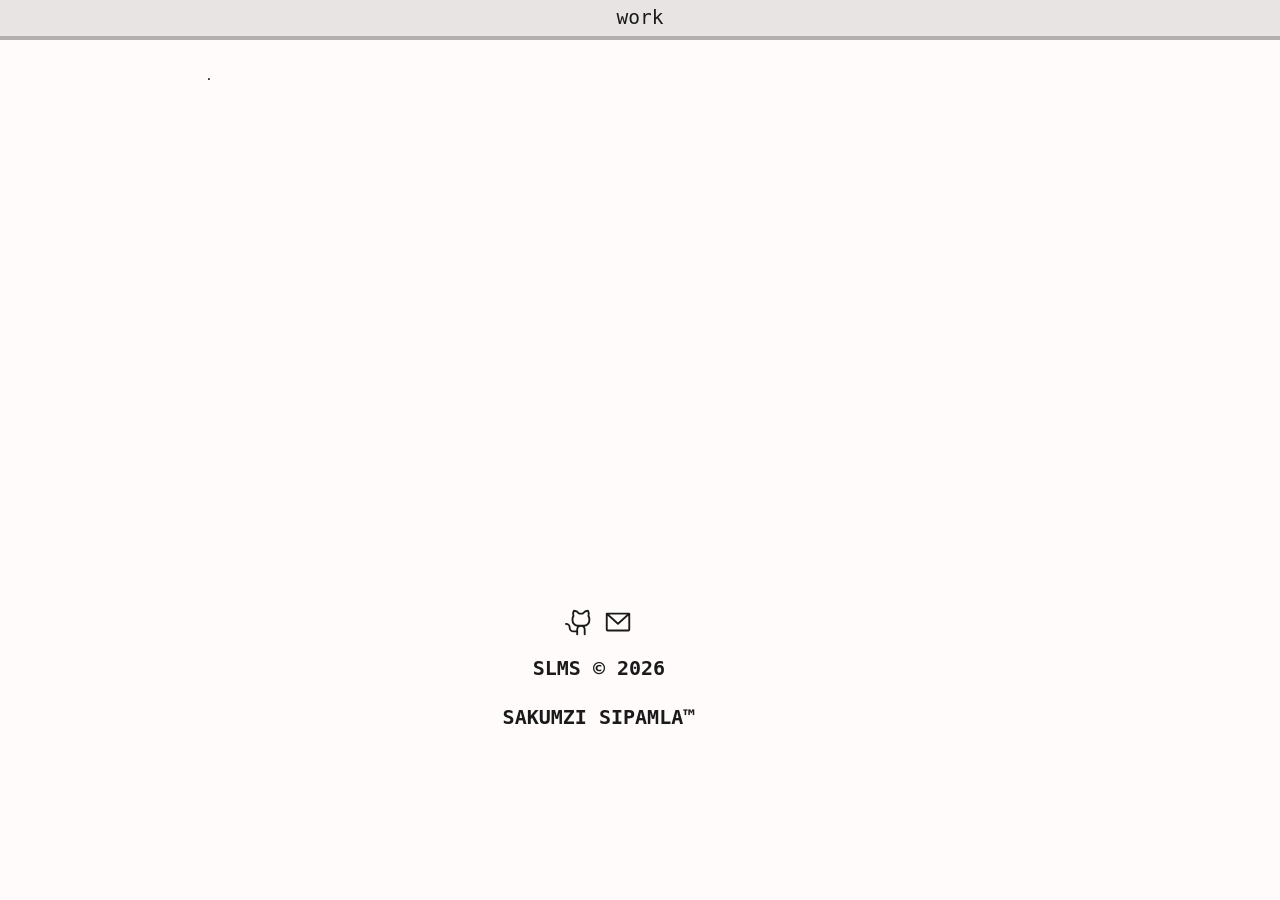
==== work.html @ a28d53ca "update header link text to 'work'; modify background colors and shadows in main.css; add work.html w" ====
<!doctype html>
<html lang="en">
  <head>
    <meta charset="UTF-8" />
    <meta name="viewport" content="width=device-width, initial-scale=1.0" />
    <title>Sakumzi Sipamla</title>
    <link rel="stylesheet" href="main.css" />
  </head>
  <body>
    <header>
      <a href="work.html"><div id="home">work</div></a>
    </header>

    <main>
      <div id="left">.</div>
      <div id="middle"></div>
      <div id="right"></div>
      <div id="socials">
        <a href="https://github.com/Saku-mzi"
          ><img src="images/github-logo.svg" alt="github-logo" width="30px"
        /></a>
        <a href="mailto:sakumzisipamla@gmail.com"
          ><img src="images/envelope-simple.svg" alt="email-logo" width="30px"
        /></a>
      </div>
      <div id="copyright"><b>SLMS &copy; 2026</b></div>
      <div id="name"><b>SAKUMZI SIPAMLA&trade;</b></div>
    </main>
  </body>
</html>
---- main.css ----
* {
  margin: 0;
  box-sizing: border-box;
  color: #1a1a1a;
}

body {
  background-color: rgb(255, 251, 251);
  font-family: monospace;
}

header {
  background-color: rgb(233, 228, 228);
  position: sticky;
  width: 100%;
  padding: 0.4rem;
  box-shadow: 0px 4px rgb(179, 175, 175);
}
header a {
  text-decoration: none;
  text-align: center;
  font-size: 150%;
}

main {
  width: calc(200 / 3);
  display: grid;
  grid-template-columns: repeat(30, 1fr);
  grid-template-rows: repeat(30, 1fr);
  gap: 1rem;
  margin: 2rem;
  text-align: center;
}

main div {
  border-radius: 1em;
}

#left {
  grid-column-start: 1;
  grid-column-end: 10;
  grid-row-start: 1;
  grid-row-end: 30;
  image-rendering: pixelated;
}
#middle {
  grid-column-start: 10;
  grid-column-end: 20;
  grid-row-start: 1;
  grid-row-end: 23;
}
#right {
  grid-column-start: 20;
  grid-column-end: 30;
  grid-row-start: 1;
  grid-row-end: 30;
}
#socials {
  grid-column-start: 12;
  grid-column-end: 18;
  grid-row-start: 23;
  grid-row-end: 25;
}
#copyright {
  text-align: center;
  grid-column-start: 12;
  grid-column-end: 18;
  grid-row-start: 25;
  grid-row-end: 27;
  font-size: 20px;
}
#name {
  grid-column-start: 10;
  grid-column-end: 20;
  grid-row-start: 27;
  grid-row-end: 30;
  font-size: 20px;
}
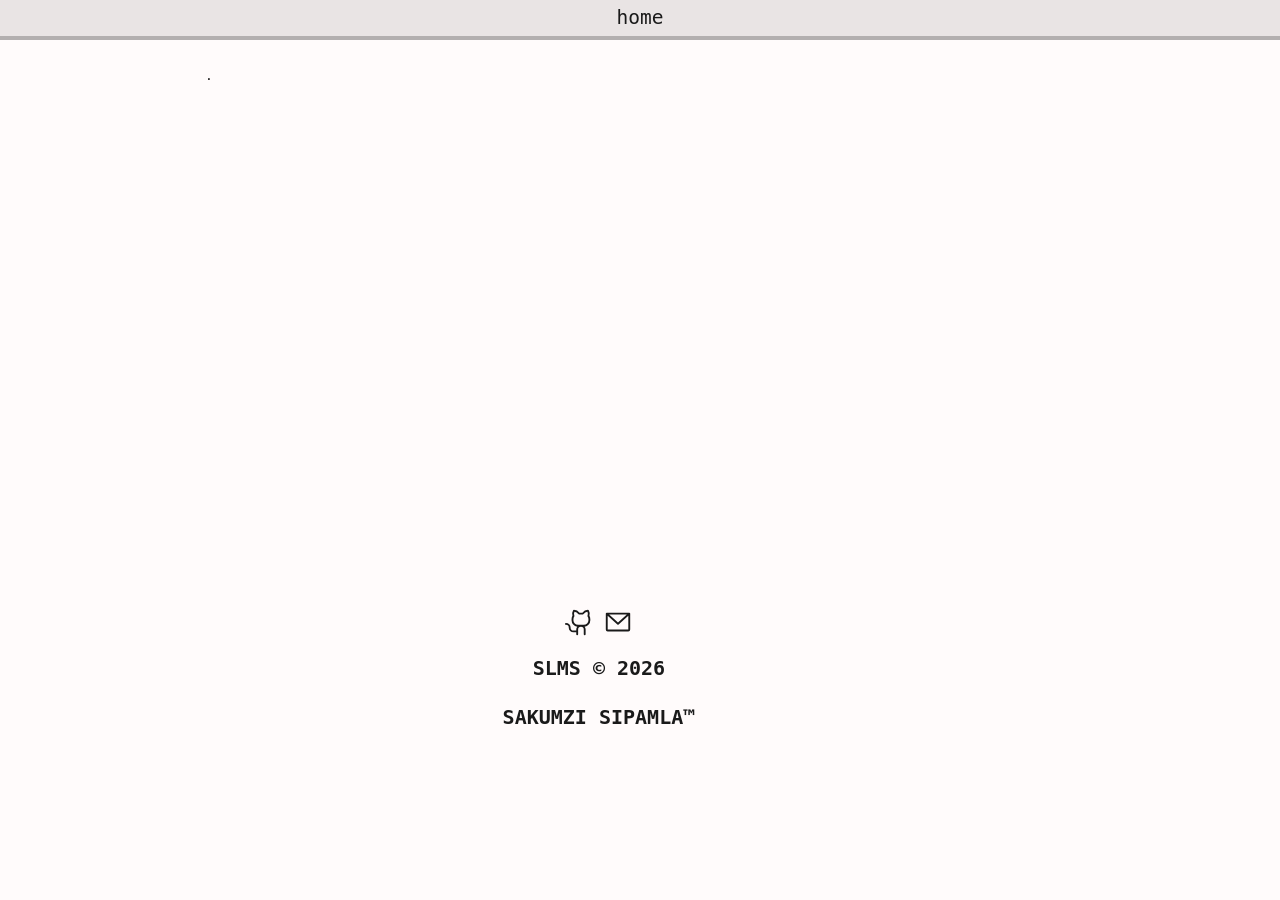
==== commit fa4e463d: "fix: correct header link text from 'work' to 'home' in work.html" ====
--- a/work.html
+++ b/work.html
@@ -8,7 +8,7 @@
   </head>
   <body>
     <header>
-      <a href="work.html"><div id="home">work</div></a>
+      <a href="index.html"><div id="home">home</div></a>
     </header>
 
     <main>
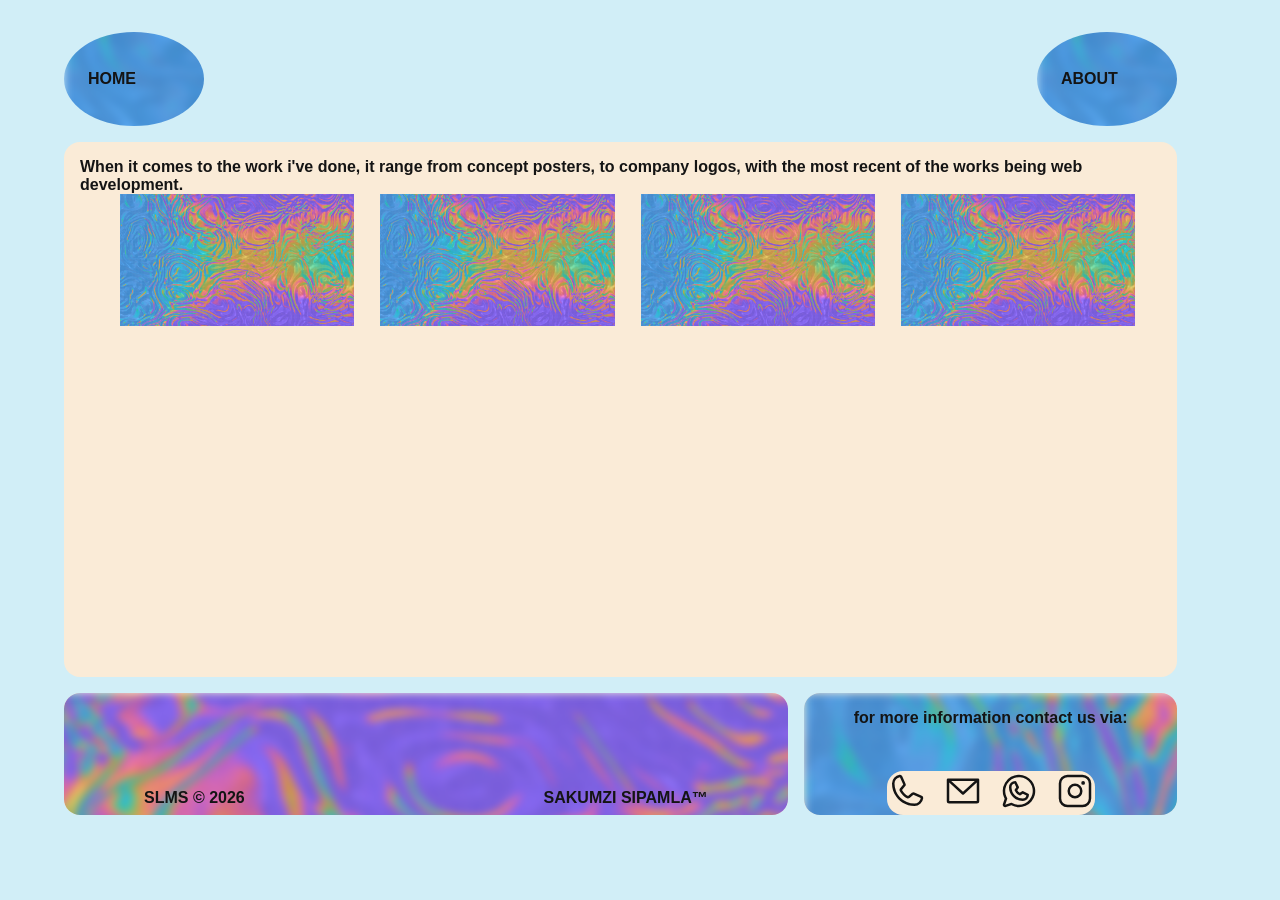
==== commit 66845270: "feat: add work.html with content and social media links; include gradient images" ====
--- a/work.html
+++ b/work.html
@@ -7,24 +7,69 @@
     <link rel="stylesheet" href="main.css" />
   </head>
   <body>
-    <header>
-      <a href="index.html"><div id="home">home</div></a>
-    </header>
+    <main>
+      <a href="about.html" id="scndRght">
+        <img class="images" src="images/gradient.png" alt="" />
 
-    <main>
-      <div id="left">.</div>
-      <div id="middle"></div>
-      <div id="right"></div>
+        <b>ABOUT</b>
+      </a>
+      <a id="frstRght" href="index.html"
+        ><img class="images" src="images/gradient.png" alt="" />
+        <b>HOME</b>
+      </a>
+      <div id="left">
+        <p>
+          <b>
+            When it comes to the work i've done, it range from concept posters,
+            to company logos, with the most recent of the works being web
+            development.
+          </b>
+        </p>
+        <ul>
+          <li><img src="images/gradient.png" alt="" width="90%" /></li>
+          <li><img src="images/gradient.png" alt="" width="90%" /></li>
+          <li><img src="images/gradient.png" alt="" width="90%" /></li>
+          <li><img src="images/gradient.png" alt="" width="90%" /></li>
+        </ul>
+      </div>
       <div id="socials">
-        <a href="https://github.com/Saku-mzi"
-          ><img src="images/github-logo.svg" alt="github-logo" width="30px"
-        /></a>
-        <a href="mailto:sakumzisipamla@gmail.com"
-          ><img src="images/envelope-simple.svg" alt="email-logo" width="30px"
-        /></a>
+        <div><img class="images" src="images/gradient.png" alt="" /></div>
+        <p><b>for more information contact us via:</b></p>
+
+        <div id="socialsFr">
+          <a href="tel:+27659302134"
+            ><img src="images/phone.svg" alt="phone-logo" width="40px"
+          /></a>
+          <a href="mailto:sakumzisipamla@gmail.com"
+            ><img
+              src="images/envelope-simple.svg"
+              alt="email-logo"
+              width="40px"
+          /></a>
+          <a href="https://wa.me/+27659302134"
+            ><img
+              src="images/whatsapp-logo.svg"
+              alt="whatsapp-logo"
+              width="40px"
+          /></a>
+          <a href="https://ig.me/m/saku.mzi"
+            ><img
+              src="images/instagram-logo.svg"
+              alt="instagram-logo"
+              width="40px"
+          /></a>
+        </div>
       </div>
-      <div id="copyright"><b>SLMS &copy; 2026</b></div>
-      <div id="name"><b>SAKUMZI SIPAMLA&trade;</b></div>
+
+      <div id="bottom">
+        <div><img class="images" src="images/gradient.png" alt="" /></div>
+        <p id="copyText"><b>SLMS &copy; 2026</b></p>
+        <p id="tradeText"><b>SAKUMZI SIPAMLA&trade;</b></p>
+      </div>
     </main>
   </body>
 </html>
+
+<!--<a href="https://github.com/Saku-mzi"
+      ><img src="images/github-logo.svg" alt="github-logo" width="50px"
+    /></a>-->
--- a/main.css
+++ b/main.css
@@ -1,78 +1,125 @@
 * {
   margin: 0;
   box-sizing: border-box;
-  color: #1a1a1a;
+  color: #141414;
+  font-family: Geneva, "Segoe UI", Tahoma, Verdana, sans-serif;
 }
 
 body {
-  background-color: rgb(255, 251, 251);
-  font-family: monospace;
-}
-
-header {
-  background-color: rgb(233, 228, 228);
-  position: sticky;
-  width: 100%;
-  padding: 0.4rem;
-  box-shadow: 0px 4px rgb(179, 175, 175);
-}
-header a {
-  text-decoration: none;
-  text-align: center;
-  font-size: 150%;
+  background-color: rgb(209, 238, 247);
+  filter: invert(0);
 }
 
 main {
-  width: calc(200 / 3);
   display: grid;
   grid-template-columns: repeat(30, 1fr);
   grid-template-rows: repeat(30, 1fr);
   gap: 1rem;
-  margin: 2rem;
-  text-align: center;
+  margin: 2rem auto 0 auto;
+  width: 90dvw;
+  height: 90dvh;
 }
 
 main div {
   border-radius: 1em;
+  background-color: antiquewhite;
+}
+
+#bottom {
+  grid-column: 1 / 20;
+  grid-row: 25 / 30;
+  display: flex;
+  contain: content;
+  justify-content: center;
+  p {
+    position: absolute;
+    margin: 6rem auto 1rem auto;
+  }
 }
 
 #left {
-  grid-column-start: 1;
-  grid-column-end: 10;
-  grid-row-start: 1;
-  grid-row-end: 30;
-  image-rendering: pixelated;
+  grid-column: 1 / 30;
+  grid-row: 5 / 25;
+  display: flex;
+  flex-direction: column;
+  padding: 1rem;
+  ul {
+    display: flex;
+    flex-direction: row;
+    list-style: none;
+  }
 }
-#middle {
-  grid-column-start: 10;
-  grid-column-end: 20;
-  grid-row-start: 1;
-  grid-row-end: 23;
+
+#frstRght {
+  grid-column: 1 / 5;
+  grid-row: 1 / 5;
+  display: flex;
+  flex-direction: column;
+  place-content: center;
+  text-align: center;
+  text-decoration: none;
+  border-radius: 100%;
+  contain: content;
+  b {
+    position: absolute;
+    margin: 1.5rem;
+  }
+  img {
+    position: absolute;
+  }
 }
-#right {
-  grid-column-start: 20;
-  grid-column-end: 30;
-  grid-row-start: 1;
-  grid-row-end: 30;
+
+#scndRght {
+  grid-column: 26 / 30;
+  grid-row: 1 / 5;
+  display: flex;
+  flex-direction: column;
+  place-content: center;
+  text-align: center;
+  text-decoration: none;
+  border-radius: 100%;
+  contain: content;
+  b {
+    position: absolute;
+    margin: 1.5rem;
+  }
+  img {
+    position: absolute;
+  }
 }
+
 #socials {
-  grid-column-start: 12;
-  grid-column-end: 18;
-  grid-row-start: 23;
-  grid-row-end: 25;
+  grid-column: 20 / 30;
+  grid-row: 25 / 30;
+  display: flex;
+  flex-wrap: wrap;
+  flex-direction: column;
+  place-items: center;
+  text-align: center;
+  contain: content;
+  p {
+    position: absolute;
+    top: 0;
+    padding: 1rem;
+  }
+  #socialsFr {
+    position: absolute;
+    bottom: 0;
+    display: flex;
+    flex-direction: row;
+    place-items: center;
+    gap: 1rem;
+  }
 }
-#copyright {
-  text-align: center;
-  grid-column-start: 12;
-  grid-column-end: 18;
-  grid-row-start: 25;
-  grid-row-end: 27;
-  font-size: 20px;
+
+.images {
+  filter: blur(4px);
 }
-#name {
-  grid-column-start: 10;
-  grid-column-end: 20;
-  grid-row-start: 27;
-  grid-row-end: 30;
-  font-size: 20px;
+
+#tradeText {
+  right: 5rem;
 }
+
+#copyText {
+  left: 5rem;
+}
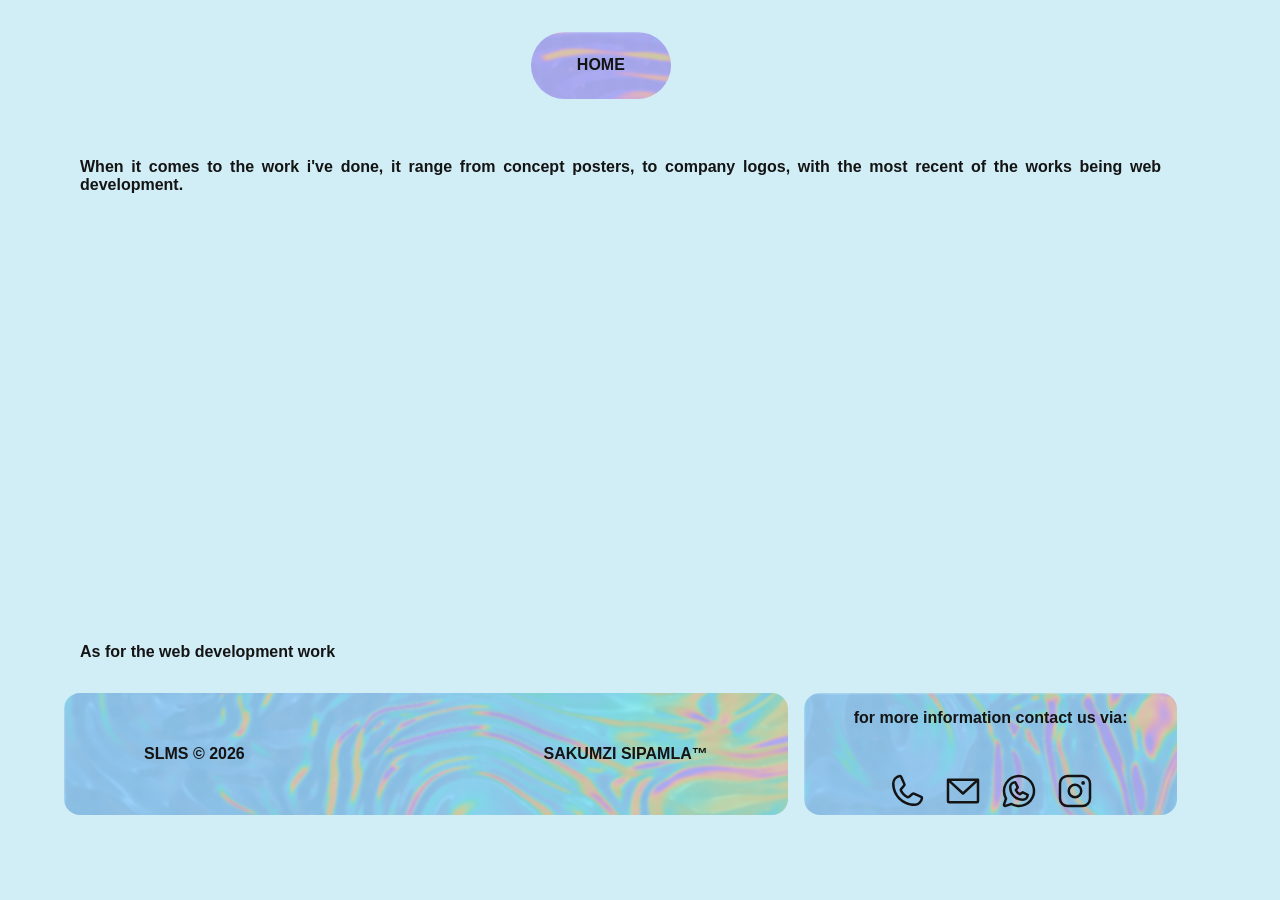
==== commit 1f0ffa5f: "feat: update index.html and work.html with new content structure and improved layout; enhance CSS fo" ====
--- a/work.html
+++ b/work.html
@@ -8,32 +8,34 @@
   </head>
   <body>
     <main>
-      <a href="about.html" id="scndRght">
-        <img class="images" src="images/gradient.png" alt="" />
-
-        <b>ABOUT</b>
-      </a>
       <a id="frstRght" href="index.html"
-        ><img class="images" src="images/gradient.png" alt="" />
+        ><img
+          class="images"
+          src="images/gradient.png"
+          alt="background-gradient"
+        />
         <b>HOME</b>
       </a>
-      <div id="left">
-        <p>
-          <b>
-            When it comes to the work i've done, it range from concept posters,
-            to company logos, with the most recent of the works being web
-            development.
-          </b>
-        </p>
-        <ul>
-          <li><img src="images/gradient.png" alt="" width="90%" /></li>
-          <li><img src="images/gradient.png" alt="" width="90%" /></li>
-          <li><img src="images/gradient.png" alt="" width="90%" /></li>
-          <li><img src="images/gradient.png" alt="" width="90%" /></li>
-        </ul>
+      <div id="workLeft">
+        <div>
+          <p>
+            <b>
+              When it comes to the work i've done, it range from concept
+              posters, to company logos, with the most recent of the works being
+              web development.
+            </b>
+          </p>
+        </div>
+        <p><b>As for the web development work</b></p>
       </div>
       <div id="socials">
-        <div><img class="images" src="images/gradient.png" alt="" /></div>
+        <div>
+          <img
+            class="images"
+            src="images/gradient.png"
+            alt="background-gradient"
+          />
+        </div>
         <p><b>for more information contact us via:</b></p>
 
         <div id="socialsFr">
--- a/main.css
+++ b/main.css
@@ -22,7 +22,6 @@
 
 main div {
   border-radius: 1em;
-  background-color: antiquewhite;
 }
 
 #bottom {
@@ -30,35 +29,51 @@
   grid-row: 25 / 30;
   display: flex;
   contain: content;
-  justify-content: center;
+  place-items: center;
   p {
     position: absolute;
-    margin: 6rem auto 1rem auto;
   }
 }
 
-#left {
+#homeLeft {
   grid-column: 1 / 30;
   grid-row: 5 / 25;
   display: flex;
   flex-direction: column;
+  text-align: justify;
+  justify-content: space-between;
   padding: 1rem;
   ul {
     display: flex;
     flex-direction: row;
     list-style: none;
+    gap: 1rem;
   }
 }
-
-#frstRght {
-  grid-column: 1 / 5;
-  grid-row: 1 / 5;
+#workLeft {
+  grid-column: 1 / 30;
+  grid-row: 5 / 25;
   display: flex;
   flex-direction: column;
-  place-content: center;
+  text-align: justify;
+  justify-content: space-between;
+  padding: 1rem;
+  ul {
+    display: flex;
+    flex-direction: row;
+    list-style: none;
+    gap: 1rem;
+  }
+}
+#frstRght {
+  grid-column: 13 / 17;
+  grid-row: 1 / 4;
+  display: flex;
+  flex-direction: column;
+  place-items: center;
   text-align: center;
   text-decoration: none;
-  border-radius: 100%;
+  border-radius: 100px;
   contain: content;
   b {
     position: absolute;
@@ -67,25 +82,10 @@
   img {
     position: absolute;
   }
+  transition: 0.5s ease-in-out;
 }
-
-#scndRght {
-  grid-column: 26 / 30;
-  grid-row: 1 / 5;
-  display: flex;
-  flex-direction: column;
-  place-content: center;
-  text-align: center;
-  text-decoration: none;
-  border-radius: 100%;
-  contain: content;
-  b {
-    position: absolute;
-    margin: 1.5rem;
-  }
-  img {
-    position: absolute;
-  }
+#frstRght:hover {
+  transform: scale(1.1);
 }
 
 #socials {
@@ -113,7 +113,8 @@
 }
 
 .images {
-  filter: blur(4px);
+  filter: blur(1px);
+  opacity: 0.5;
 }
 
 #tradeText {
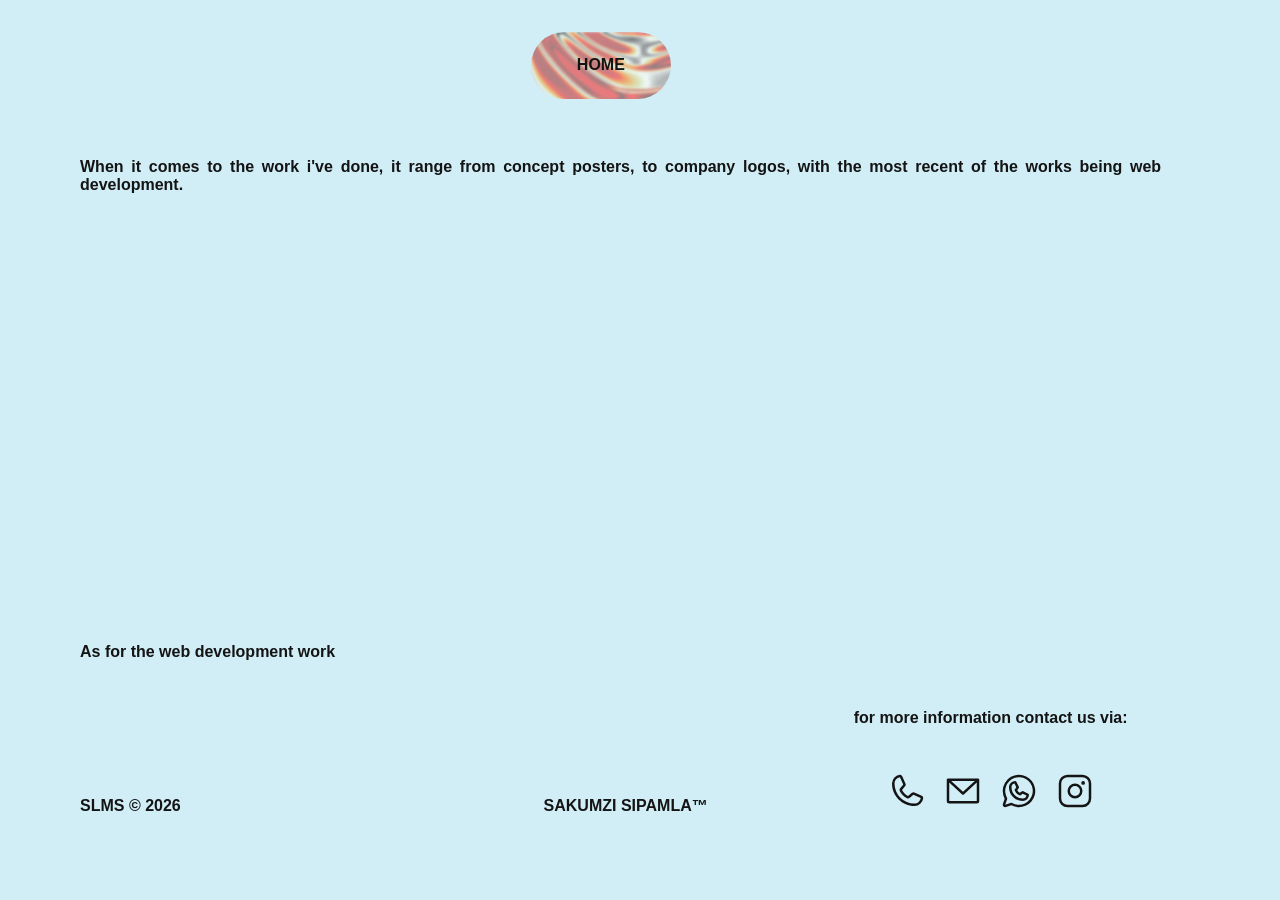
==== commit 37e56551: "feat: update social media icons and improve layout in index.html and work.html; enhance styles in ma" ====
--- a/work.html
+++ b/work.html
@@ -11,7 +11,7 @@
       <a id="frstRght" href="index.html"
         ><img
           class="images"
-          src="images/gradient.png"
+          src="images/gradient.bmp"
           alt="background-gradient"
         />
         <b>HOME</b>
@@ -29,33 +29,33 @@
         <p><b>As for the web development work</b></p>
       </div>
       <div id="socials">
-        <div>
-          <img
-            class="images"
-            src="images/gradient.png"
-            alt="background-gradient"
-          />
-        </div>
         <p><b>for more information contact us via:</b></p>
 
         <div id="socialsFr">
           <a href="tel:+27659302134"
-            ><img src="images/phone.svg" alt="phone-logo" width="40px"
+            ><img
+              class="socialsFr"
+              src="images/phone.svg"
+              alt="phone-logo"
+              width="40px"
           /></a>
           <a href="mailto:sakumzisipamla@gmail.com"
             ><img
+              class="socialsFr"
               src="images/envelope-simple.svg"
               alt="email-logo"
               width="40px"
           /></a>
           <a href="https://wa.me/+27659302134"
             ><img
+              class="socialsFr"
               src="images/whatsapp-logo.svg"
               alt="whatsapp-logo"
               width="40px"
           /></a>
           <a href="https://ig.me/m/saku.mzi"
             ><img
+              class="socialsFr"
               src="images/instagram-logo.svg"
               alt="instagram-logo"
               width="40px"
@@ -64,7 +64,6 @@
       </div>
 
       <div id="bottom">
-        <div><img class="images" src="images/gradient.png" alt="" /></div>
         <p id="copyText"><b>SLMS &copy; 2026</b></p>
         <p id="tradeText"><b>SAKUMZI SIPAMLA&trade;</b></p>
       </div>
--- a/main.css
+++ b/main.css
@@ -29,9 +29,9 @@
   grid-row: 25 / 30;
   display: flex;
   contain: content;
-  place-items: center;
   p {
     position: absolute;
+    bottom: 0;
   }
 }
 
@@ -73,7 +73,7 @@
   place-items: center;
   text-align: center;
   text-decoration: none;
-  border-radius: 100px;
+  border-radius: 200px;
   contain: content;
   b {
     position: absolute;
@@ -81,11 +81,13 @@
   }
   img {
     position: absolute;
+    width: 500%;
   }
   transition: 0.5s ease-in-out;
 }
 #frstRght:hover {
   transform: scale(1.1);
+  opacity: 0.8;
 }
 
 #socials {
@@ -114,7 +116,7 @@
 
 .images {
   filter: blur(1px);
-  opacity: 0.5;
+  opacity: 0.8;
 }
 
 #tradeText {
@@ -122,5 +124,10 @@
 }
 
 #copyText {
-  left: 5rem;
+  left: 1rem;
 }
+
+.socialsFr:hover {
+  transform: scale(1.1);
+  filter: invert(0.5);
+}
